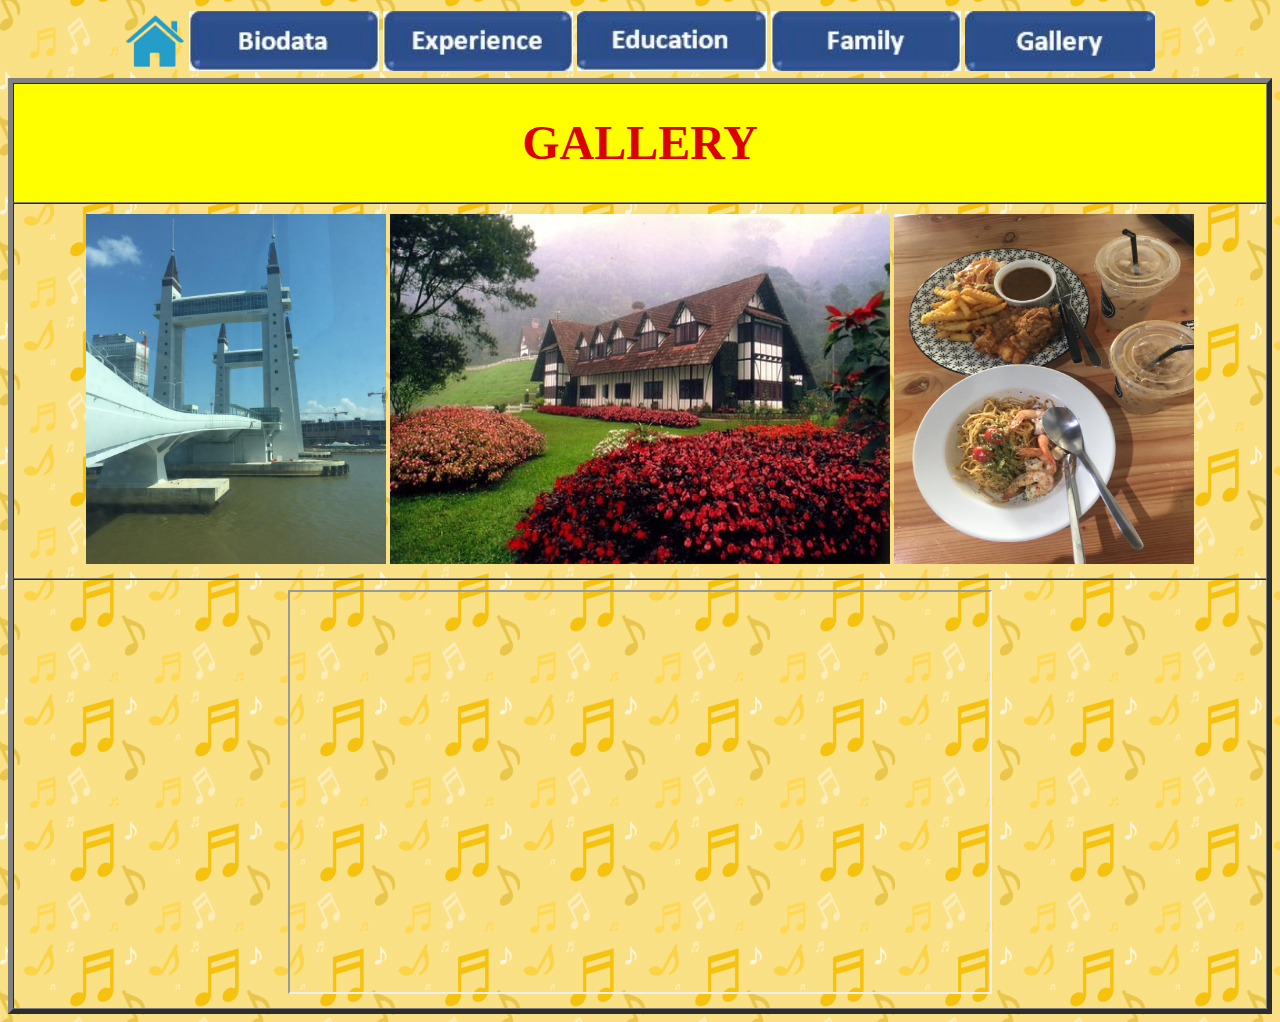
==== gallery.html @ 472c6596 "Add files via upload" ====
﻿<!DOCTYPE html>

<html lang="en">

<body background="yellow-music.gif">

<font face="calibri">

<head>

<meta charset="utf-8" /> 

<title>Gallery</title>
<link rel= "stylesheet" href="style.css">

</head>

<body>
<table color="green" align="center">
<div id="topinfo" >
<td>
<a href="index.html"><img src="home.png" alt="Homepage" style="width:60px;height:60px;border:0"></a>
<a href="biodata.html"><img src="Biodata.jpg" alt="Biodata" style="width:190px;height:60px;border:0"></a>
<a href="experience.html"><img src="Experience.jpg" alt="Experience" style="width:190px;height:60px;border:0"></a>
<a href="education.html"><img src="Education.jpg" alt="Education" style="width:190px;height:60px;border:0"></a>
<a href="family.html"><img src="Family.jpg" alt="Family" style="width:190px;height:60px;border:0"></a>
<a href="gallery.html"><img src="Gallery.jpg" alt="Gallery" style="width:190px;height:60px;border:0"></a> 
</td>
</tr>
</div>
</table>

<table border="5" width="100%" align="center" cellpadding="10" cellspacing="0">
<tr bgcolor="yellow"><td><h1 align="center"><font face="goudy stout" font color="dark blue" size="15">GALLERY</h1></td></tr>
<td>
<center>
<img src="photo1.jpeg" width="300" height="350">
<img src="photo2.jpg" width="500" height="350">
<img src="photo3.jpeg" width="300" height="350">
</td>
</tr>

<tr>
<td align=center>
<iframe width="700" height="400" src="https://www.youtube.com/embed/VzBiGSRAg4g?autoplay=1">
</iframe>
</td>
</tr>
</center>

</body>

</html>
---- style.css ----
body
    {
        background-image: background123.jpg;
	background-image: background.jpg;
	background-image: background ex.jpg;
	background-image: background2.jpg;
	background-image: background3.jpg;
	background-image: yellow-music-gif.jpg;
    }
h1
    {
	font-face: calibri; 
	font-size: 10; 
	color: black;
	border-size: 5
    }
h2
    {
	background-color:red;
	text-allign: center;
	table-border:1;
    }
h3	
    {
	font-face: britanic bold;
	font-size: 30;
	color: green;
    }
h4
    {
	font-face: brodway;
	font-size: 30px;
    }
h5
    {
	font-face: lucida calligraphy;
	font-size: 30px;
	font-color: purple;
	font-style: marquee behavior alternate;
    }
h6
    {
	font-face: forte;
	font-size:15;
	font-color: orange;
    }
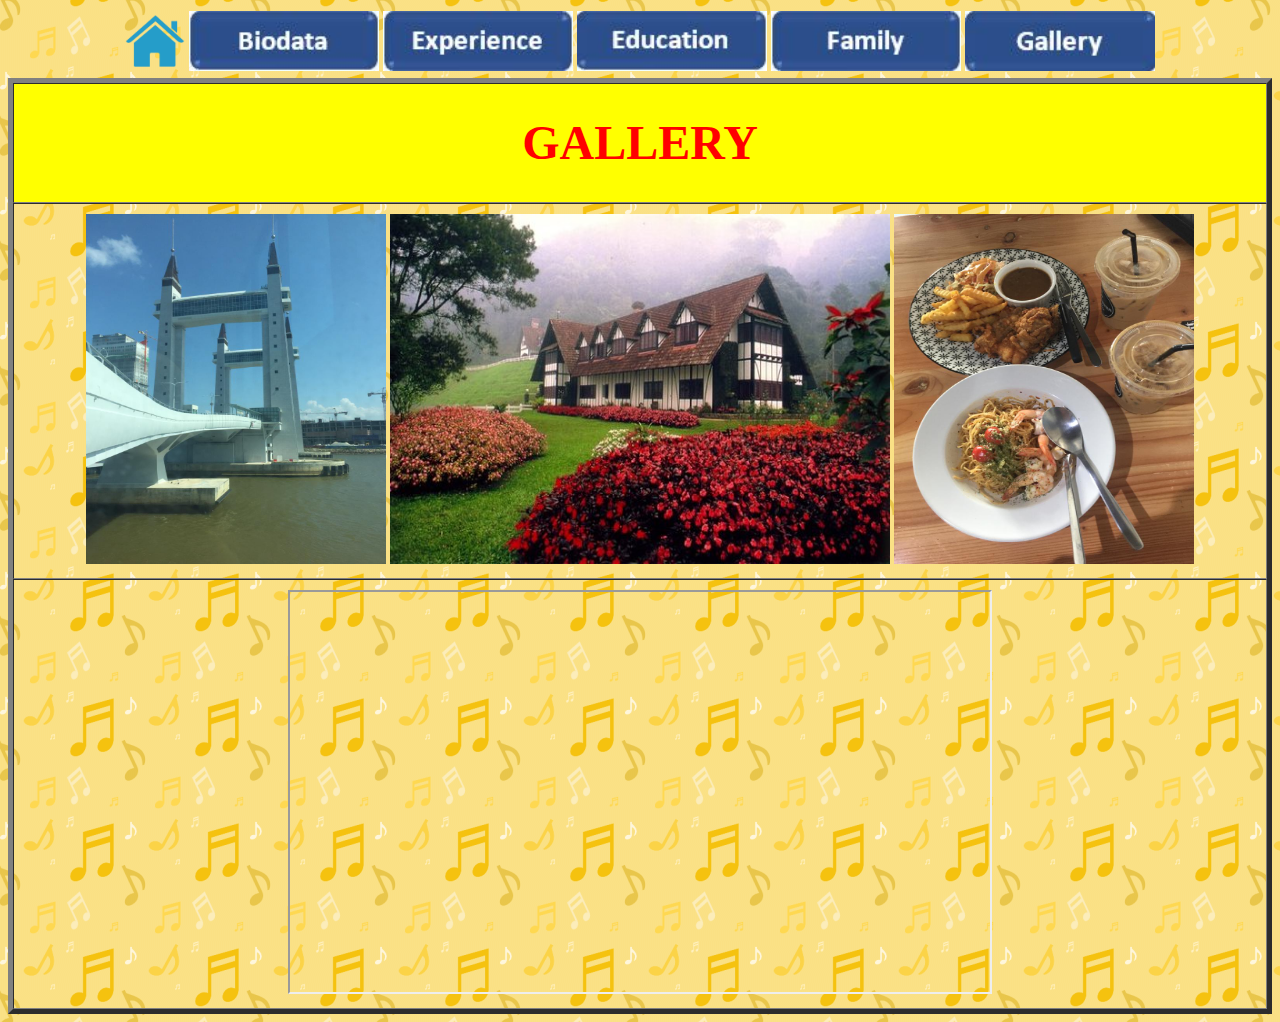
==== commit e5826374: "Update gallery.html" ====
--- a/gallery.html
+++ b/gallery.html
@@ -31,7 +31,7 @@
 </table>
 
 <table border="5" width="100%" align="center" cellpadding="10" cellspacing="0">
-<tr bgcolor="yellow"><td><h1 align="center"><font face="goudy stout" font color="dark blue" size="15">GALLERY</h1></td></tr>
+<tr bgcolor="yellow"><td><h1 align="center"><font face="goudy stout" font color="red" size="15">GALLERY</h1></td></tr>
 <td>
 <center>
 <img src="photo1.jpeg" width="300" height="350">
@@ -50,4 +50,4 @@
 
 </body>
 
-</html>+</html>
